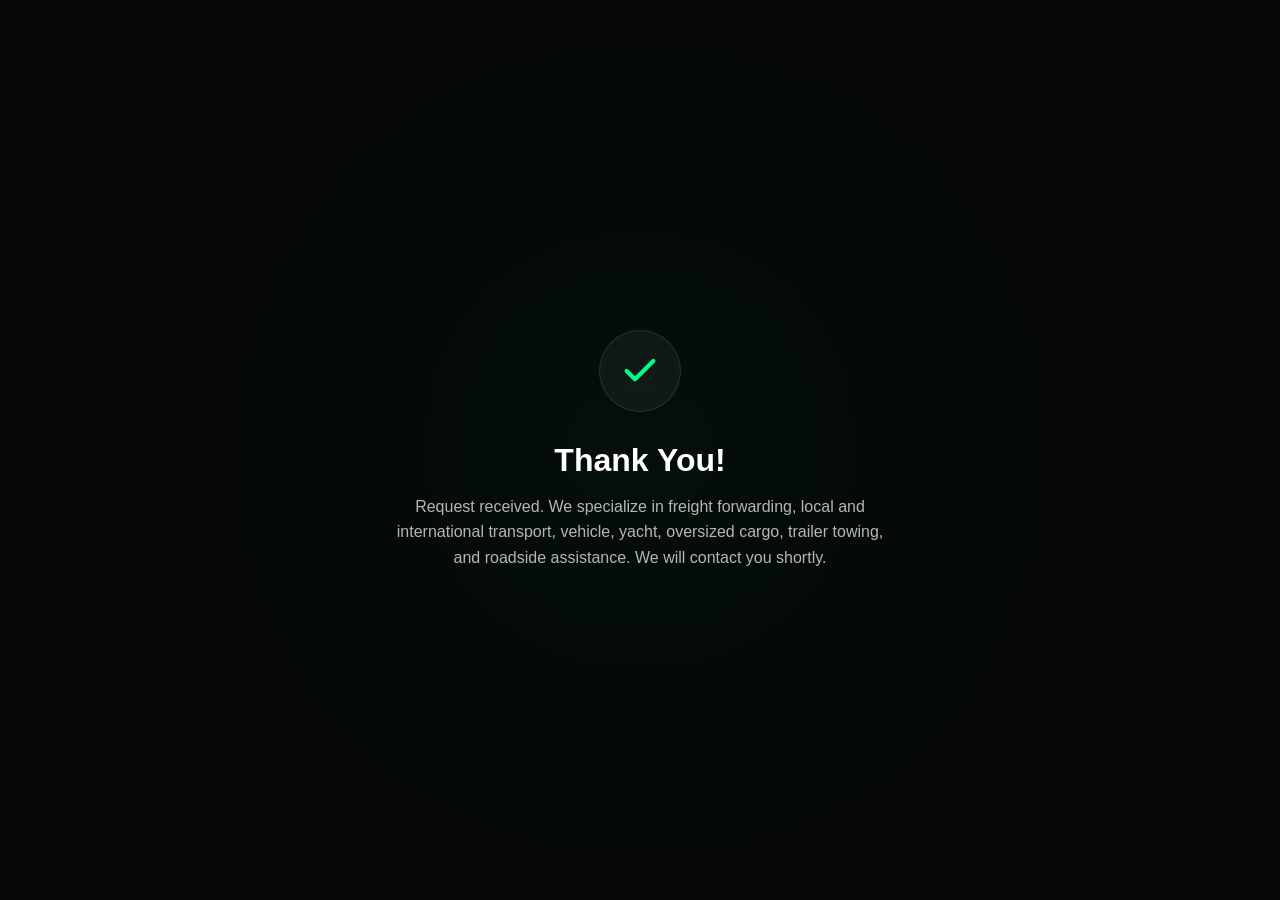
==== aciu.html @ 44cc96f6 "Update aciu.html" ====
<!DOCTYPE html>
<html lang="en">
<head>
    <meta charset="UTF-8">
    <title>Stratego Trans | Thank You</title>
    <style>
        body { 
            margin: 0; padding: 0; 
            background: #050608; 
            color: #fff; 
            font-family: 'Inter', sans-serif; 
            display: flex; justify-content: center; align-items: center; 
            min-height: 100vh;
            opacity: 0; 
            transition: opacity 0.8s ease-in-out; /* Gražus lėtas užsidarymas */
        }
        body::before {
            content: ''; position: absolute; width: 400px; height: 400px;
            background: rgba(0, 255, 135, 0.08); filter: blur(150px); border-radius: 50%;
        }
        .container { position: relative; z-index: 1; text-align: center; padding: 20px; }
        .check-circle { 
            width: 80px; height: 80px; background: rgba(255, 255, 255, 0.05); 
            border-radius: 50%; display: flex; align-items: center; justify-content: center;
            margin: 0 auto 30px; backdrop-filter: blur(10px);
            border: 1px solid rgba(255, 255, 255, 0.1);
        }
        h1 { font-size: 2rem; margin: 0 0 15px; }
        p { color: rgba(255, 255, 255, 0.7); font-size: 1rem; max-width: 500px; margin: 0 auto; line-height: 1.6; }
        .lang-section { display: none; opacity: 0; transition: opacity 0.5s ease; }
        .lang-section.active { display: block; opacity: 1; }
    </style>
</head>
<body>

    <div class="container">
        <div class="check-circle">
            <svg width="40" height="40" viewBox="0 0 24 24" fill="none" stroke="#00ff87" stroke-width="2.5" stroke-linecap="round" stroke-linejoin="round"><polyline points="20 6 9 17 4 12"></polyline></svg>
        </div>

        <!-- JŪSŲ ORIGINALŪS SEO TEKSTAI -->
        <div id="lang-en" class="lang-section active">
            <h1>Thank You!</h1>
            <p>Request received. We specialize in freight forwarding, local and international transport, vehicle, yacht, oversized cargo, trailer towing, and roadside assistance. We will contact you shortly.</p>
        </div>
        <div id="lang-lt" class="lang-section">
            <h1>Ačiū!</h1>
            <p>Gavome jūsų užklausą. Esame krovinių ekspedijavimo, vietinių ir tarptautinių pervežimų, automobilių, laivų bei negabaritinių krovinių gabenimo ekspertai. Taip pat teikiame techninę pagalbą kelyje. Susisieksime netrukus.</p>
        </div>
        <div id="lang-de" class="lang-section">
            <h1>Danke!</h1>
            <p>Anfrage erhalten. Wir sind Ihr Partner für Spedition, nationale und internationale Transporte, Fahrzeug- und Yachttransporte, Schwertransporte, Anhängertransport sowie Pannenhilfe. Wir melden uns in Kürze.</p>
        </div>
        <div id="lang-pl" class="lang-section">
            <h1>Dziękujemy!</h1>
            <p>Otrzymaliśmy Twoje zapytanie. Specjalizujemy się w spedycji, transporcie krajowym i międzynarodowym, przewozie aut, łodzi, ładunków ponadgabarytowych, przyczep oraz pomocy drogowej. Wkrótce się skontaktujemy.</p>
        </div>
        <div id="lang-ru" class="lang-section">
            <h1>Спасибо!</h1>
            <p>Ваш запрос получен. Мы специализируемся на экспедировании, международных и местных перевозках, доставке авто, яхт, негабаритных грузов, прицепов и технической помощи на дорогах. Скоро свяжемся с вами.</p>
        </div>
    </div>

    <script>
        // Puslapio atsiradimas
        window.onload = () => { document.body.style.opacity = "1"; };

        const params = new URLSearchParams(window.location.search);
        const lang = params.get('lang') || 'en';
        
        document.querySelectorAll('.lang-section').forEach(el => el.classList.remove('active'));
        const activeLang = document.getElementById('lang-' + lang) || document.getElementById('lang-en');
        activeLang.classList.add('active');
        
        // „Tirpstantis“ užsidarymas (grįžimas)
        setTimeout(() => {
            document.body.style.opacity = "0"; 
            setTimeout(() => {
                window.location.href = "index.html?lang=" + lang;
            }, 800); 
        }, 3000); 
    </script>
</body>
</html>
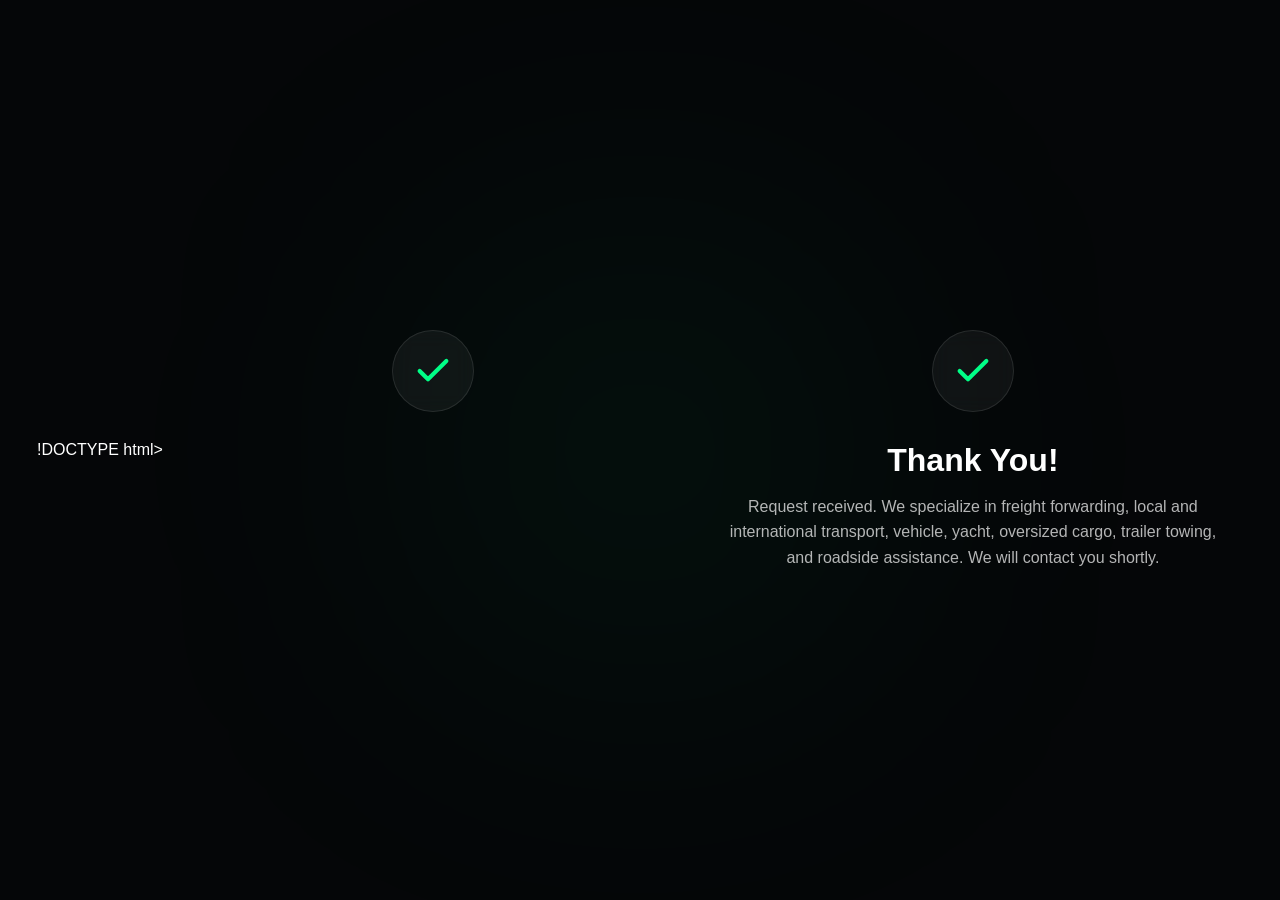
==== commit b54074b1: "Update aciu.html" ====
--- a/aciu.html
+++ b/aciu.html
@@ -1,4 +1,88 @@
-<!DOCTYPE html>
+!DOCTYPE html>
+<html lang="en">
+<head>
+    <meta charset="UTF-8">
+    <title>Stratego Trans | Thank You</title>
+    <style>
+        body { 
+            margin: 0; padding: 0; 
+            background: #050608; 
+            color: #fff; 
+            font-family: 'Inter', sans-serif; 
+            display: flex; justify-content: center; align-items: center; 
+            min-height: 100vh;
+            opacity: 0; 
+            transition: opacity 0.8s ease-in-out;
+        }
+        body::before {
+            content: ''; position: absolute; width: 400px; height: 400px;
+            background: rgba(0, 255, 135, 0.08); filter: blur(150px); border-radius: 50%;
+        }
+        .container { position: relative; z-index: 1; text-align: center; padding: 20px; }
+        .check-circle { 
+            width: 80px; height: 80px; background: rgba(255, 255, 255, 0.05); 
+            border-radius: 50%; display: flex; align-items: center; justify-content: center;
+            margin: 0 auto 30px; backdrop-filter: blur(10px);
+            border: 1px solid rgba(255, 255, 255, 0.1);
+        }
+        h1 { font-size: 2rem; margin: 0 0 15px; }
+        p { color: rgba(255, 255, 255, 0.7); font-size: 1.1rem; max-width: 600px; margin: 0 auto; line-height: 1.6; }
+        
+        /* Svarbu: paslepiame visas sekcijas iškart */
+        .lang-section { display: none; }
+    </style>
+</head>
+<body>
+
+    <div class="container">
+        <div class="check-circle">
+            <svg width="40" height="40" viewBox="0 0 24 24" fill="none" stroke="#00ff87" stroke-width="2.5" stroke-linecap="round" stroke-linejoin="round"><polyline points="20 6 9 17 4 12"></polyline></svg>
+        </div>
+
+        <div id="lang-en" class="lang-section">
+            <h1>Thank You!</h1>
+            <p>Request received. We specialize in freight forwarding, local and international transport, vehicle, yacht, oversized cargo, trailer towing, and roadside assistance. We will contact you shortly.</p>
+        </div>
+        <div id="lang-lt" class="lang-section">
+            <h1>Ačiū!</h1>
+            <p>Gavome jūsų užklausą. Esame krovinių ekspedijavimo, vietinių ir tarptautinių pervežimų, automobilių, laivų bei negabaritinių krovinių gabenimo ekspertai. Taip pat teikiame techninę pagalbą kelyje. Susisieksime netrukus.</p>
+        </div>
+        <div id="lang-de" class="lang-section">
+            <h1>Danke!</h1>
+            <p>Anfrage erhalten. Wir sind Ihr Partner für Spedition, nationale und internationale Transporte, Fahrzeug- und Yachttransporte, Schwertransporte, Anhängertransport sowie Pannenhilfe. Wir melden uns in Kürze.</p>
+        </div>
+        <div id="lang-pl" class="lang-section">
+            <h1>Dziękujemy!</h1>
+            <p>Otrzymaliśmy Twoje zapytanie. Specjalizujemy się w spedycji, transporcie krajowym i międzynarodowym, przewozie aut, łodzi, ładunków ponadgabarytowych, przyczep oraz pomocy drogowej. Wkrótce się skontaktujemy.</p>
+        </div>
+        <div id="lang-ru" class="lang-section">
+            <h1>Спасибо!</h1>
+            <p>Ваш запрос получен. Мы специализируемся на экспедировании, международных и местных перевозках, доставке авто, яхт, негабаритных грузов, прицепов и технической помощи на дорогах. Скоро свяжемся с вами.</p>
+        </div>
+    </div>
+
+    <script>
+        // Kalbos logika
+        const params = new URLSearchParams(window.location.search);
+        const lang = params.get('lang') || 'en';
+        
+        // Rodyti tik aktyvią kalbą
+        const activeLang = document.getElementById('lang-' + lang) || document.getElementById('lang-en');
+        activeLang.style.display = 'block';
+        
+        // Puslapio atsiradimas
+        window.onload = () => { document.body.style.opacity = "1"; };
+        
+        // Išnykimas ir grįžimas
+        setTimeout(() => {
+            document.body.style.opacity = "0"; 
+            setTimeout(() => {
+                window.location.href = "index.html?lang=" + lang;
+            }, 800); 
+        }, 3000); 
+    </script>
+</body>
+</html><!DOCTYPE html>
 <html lang="en">
 <head>
     <meta charset="UTF-8">
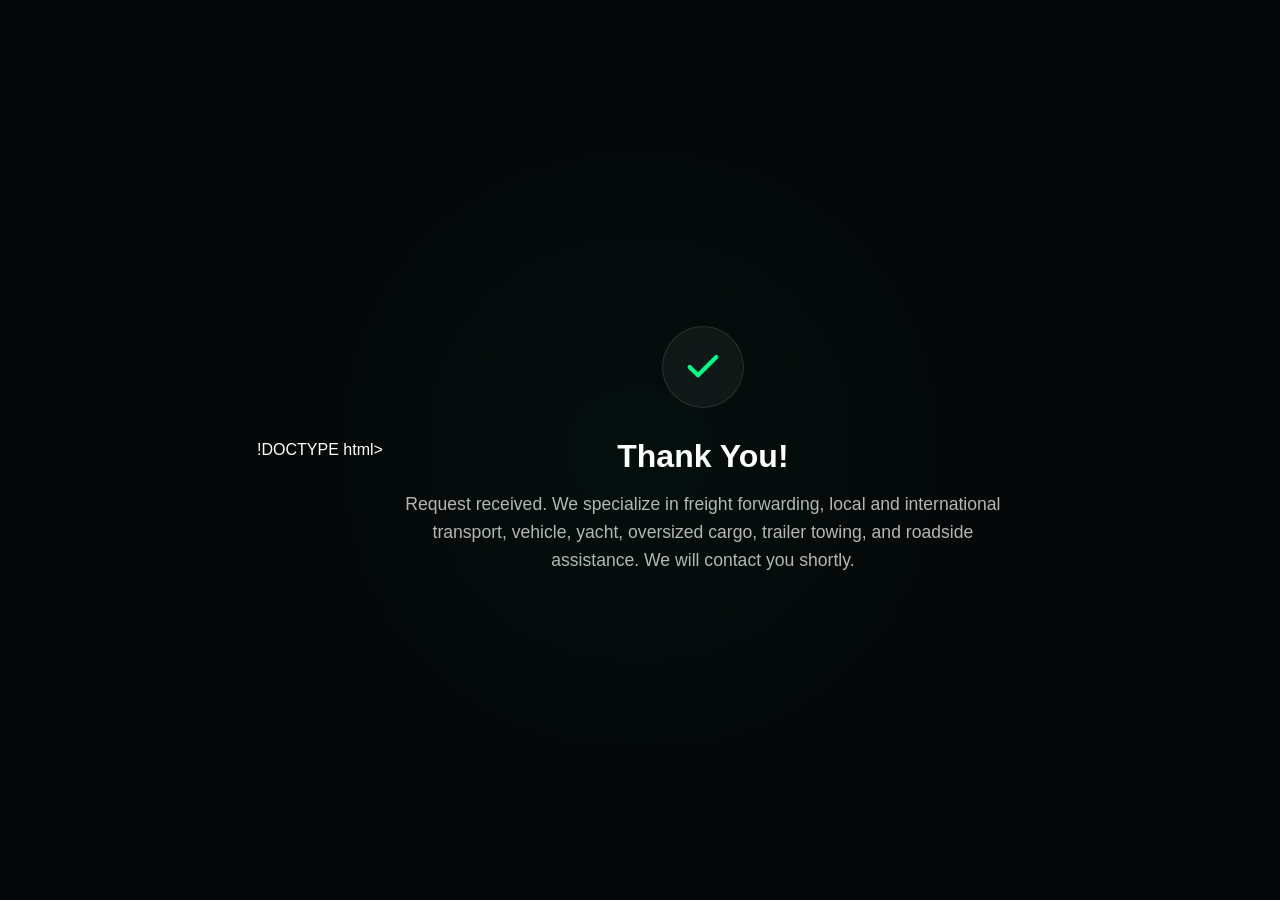
==== commit ba4e5e62: "Update aciu.html" ====
--- a/aciu.html
+++ b/aciu.html
@@ -82,87 +82,4 @@
         }, 3000); 
     </script>
 </body>
-</html><!DOCTYPE html>
-<html lang="en">
-<head>
-    <meta charset="UTF-8">
-    <title>Stratego Trans | Thank You</title>
-    <style>
-        body { 
-            margin: 0; padding: 0; 
-            background: #050608; 
-            color: #fff; 
-            font-family: 'Inter', sans-serif; 
-            display: flex; justify-content: center; align-items: center; 
-            min-height: 100vh;
-            opacity: 0; 
-            transition: opacity 0.8s ease-in-out; /* Gražus lėtas užsidarymas */
-        }
-        body::before {
-            content: ''; position: absolute; width: 400px; height: 400px;
-            background: rgba(0, 255, 135, 0.08); filter: blur(150px); border-radius: 50%;
-        }
-        .container { position: relative; z-index: 1; text-align: center; padding: 20px; }
-        .check-circle { 
-            width: 80px; height: 80px; background: rgba(255, 255, 255, 0.05); 
-            border-radius: 50%; display: flex; align-items: center; justify-content: center;
-            margin: 0 auto 30px; backdrop-filter: blur(10px);
-            border: 1px solid rgba(255, 255, 255, 0.1);
-        }
-        h1 { font-size: 2rem; margin: 0 0 15px; }
-        p { color: rgba(255, 255, 255, 0.7); font-size: 1rem; max-width: 500px; margin: 0 auto; line-height: 1.6; }
-        .lang-section { display: none; opacity: 0; transition: opacity 0.5s ease; }
-        .lang-section.active { display: block; opacity: 1; }
-    </style>
-</head>
-<body>
-
-    <div class="container">
-        <div class="check-circle">
-            <svg width="40" height="40" viewBox="0 0 24 24" fill="none" stroke="#00ff87" stroke-width="2.5" stroke-linecap="round" stroke-linejoin="round"><polyline points="20 6 9 17 4 12"></polyline></svg>
-        </div>
-
-        <!-- JŪSŲ ORIGINALŪS SEO TEKSTAI -->
-        <div id="lang-en" class="lang-section active">
-            <h1>Thank You!</h1>
-            <p>Request received. We specialize in freight forwarding, local and international transport, vehicle, yacht, oversized cargo, trailer towing, and roadside assistance. We will contact you shortly.</p>
-        </div>
-        <div id="lang-lt" class="lang-section">
-            <h1>Ačiū!</h1>
-            <p>Gavome jūsų užklausą. Esame krovinių ekspedijavimo, vietinių ir tarptautinių pervežimų, automobilių, laivų bei negabaritinių krovinių gabenimo ekspertai. Taip pat teikiame techninę pagalbą kelyje. Susisieksime netrukus.</p>
-        </div>
-        <div id="lang-de" class="lang-section">
-            <h1>Danke!</h1>
-            <p>Anfrage erhalten. Wir sind Ihr Partner für Spedition, nationale und internationale Transporte, Fahrzeug- und Yachttransporte, Schwertransporte, Anhängertransport sowie Pannenhilfe. Wir melden uns in Kürze.</p>
-        </div>
-        <div id="lang-pl" class="lang-section">
-            <h1>Dziękujemy!</h1>
-            <p>Otrzymaliśmy Twoje zapytanie. Specjalizujemy się w spedycji, transporcie krajowym i międzynarodowym, przewozie aut, łodzi, ładunków ponadgabarytowych, przyczep oraz pomocy drogowej. Wkrótce się skontaktujemy.</p>
-        </div>
-        <div id="lang-ru" class="lang-section">
-            <h1>Спасибо!</h1>
-            <p>Ваш запрос получен. Мы специализируемся на экспедировании, международных и местных перевозках, доставке авто, яхт, негабаритных грузов, прицепов и технической помощи на дорогах. Скоро свяжемся с вами.</p>
-        </div>
-    </div>
-
-    <script>
-        // Puslapio atsiradimas
-        window.onload = () => { document.body.style.opacity = "1"; };
-
-        const params = new URLSearchParams(window.location.search);
-        const lang = params.get('lang') || 'en';
-        
-        document.querySelectorAll('.lang-section').forEach(el => el.classList.remove('active'));
-        const activeLang = document.getElementById('lang-' + lang) || document.getElementById('lang-en');
-        activeLang.classList.add('active');
-        
-        // „Tirpstantis“ užsidarymas (grįžimas)
-        setTimeout(() => {
-            document.body.style.opacity = "0"; 
-            setTimeout(() => {
-                window.location.href = "index.html?lang=" + lang;
-            }, 800); 
-        }, 3000); 
-    </script>
-</body>
 </html>
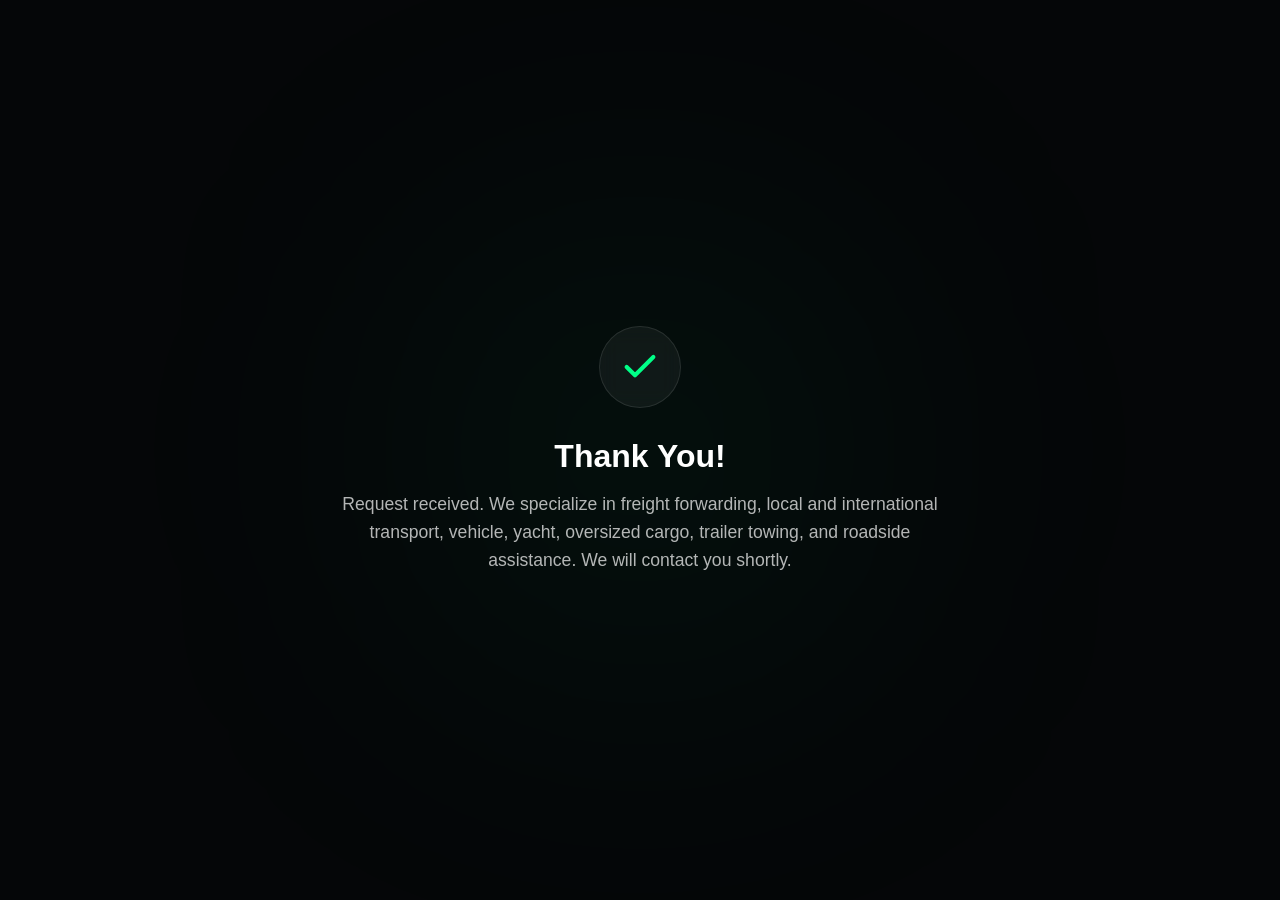
==== commit d212bfef: "Update aciu.html" ====
--- a/aciu.html
+++ b/aciu.html
@@ -1,4 +1,4 @@
-!DOCTYPE html>
+<!DOCTYPE html>
 <html lang="en">
 <head>
     <meta charset="UTF-8">
@@ -28,8 +28,8 @@
         h1 { font-size: 2rem; margin: 0 0 15px; }
         p { color: rgba(255, 255, 255, 0.7); font-size: 1.1rem; max-width: 600px; margin: 0 auto; line-height: 1.6; }
         
-        /* Svarbu: paslepiame visas sekcijas iškart */
-        .lang-section { display: none; }
+        /* Griežtai paslepiame visas kalbų sekcijas iškart */
+        .lang-section { display: none !important; }
     </style>
 </head>
 <body>
@@ -62,13 +62,15 @@
     </div>
 
     <script>
-        // Kalbos logika
+        // Saugiai paimame kalbą
         const params = new URLSearchParams(window.location.search);
         const lang = params.get('lang') || 'en';
         
-        // Rodyti tik aktyvią kalbą
-        const activeLang = document.getElementById('lang-' + lang) || document.getElementById('lang-en');
-        activeLang.style.display = 'block';
+        // Randame elementą pagal ID
+        const targetSection = document.getElementById('lang-' + lang) || document.getElementById('lang-en');
+        
+        // Priverstinai įjungiame tik šį vieną elementą
+        targetSection.style.setProperty('display', 'block', 'important');
         
         // Puslapio atsiradimas
         window.onload = () => { document.body.style.opacity = "1"; };
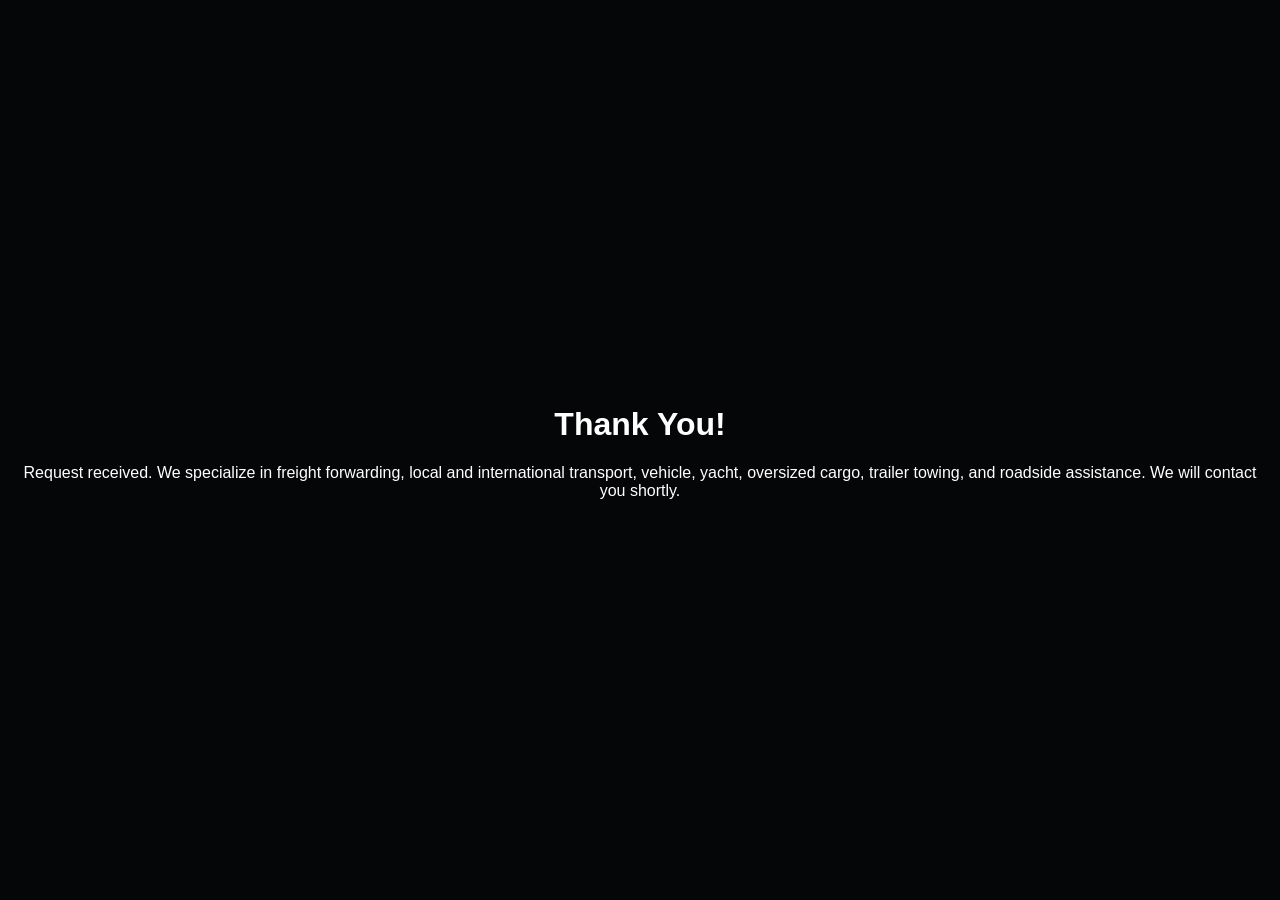
==== commit fbeb10a4: "Refactor HTML structure and styles in aciu.html" ====
--- a/aciu.html
+++ b/aciu.html
@@ -2,43 +2,22 @@
 <html lang="en">
 <head>
     <meta charset="UTF-8">
-    <title>Stratego Trans | Thank You</title>
+    <title>Stratego Trans</title>
     <style>
         body { 
-            margin: 0; padding: 0; 
-            background: #050608; 
-            color: #fff; 
-            font-family: 'Inter', sans-serif; 
-            display: flex; justify-content: center; align-items: center; 
-            min-height: 100vh;
-            opacity: 0; 
-            transition: opacity 0.8s ease-in-out;
+            margin: 0; padding: 0; background: #050608; color: #fff; 
+            font-family: 'Inter', sans-serif; display: flex; 
+            justify-content: center; align-items: center; 
+            min-height: 100vh; opacity: 0; transition: opacity 0.8s ease;
         }
-        body::before {
-            content: ''; position: absolute; width: 400px; height: 400px;
-            background: rgba(0, 255, 135, 0.08); filter: blur(150px); border-radius: 50%;
-        }
-        .container { position: relative; z-index: 1; text-align: center; padding: 20px; }
-        .check-circle { 
-            width: 80px; height: 80px; background: rgba(255, 255, 255, 0.05); 
-            border-radius: 50%; display: flex; align-items: center; justify-content: center;
-            margin: 0 auto 30px; backdrop-filter: blur(10px);
-            border: 1px solid rgba(255, 255, 255, 0.1);
-        }
-        h1 { font-size: 2rem; margin: 0 0 15px; }
-        p { color: rgba(255, 255, 255, 0.7); font-size: 1.1rem; max-width: 600px; margin: 0 auto; line-height: 1.6; }
-        
-        /* Griežtai paslepiame visas kalbų sekcijas iškart */
-        .lang-section { display: none !important; }
+        .container { text-align: center; padding: 20px; }
+        .lang-section { display: none; } /* Viskas slepiama pagal nutylėjimą */
     </style>
 </head>
 <body>
 
     <div class="container">
-        <div class="check-circle">
-            <svg width="40" height="40" viewBox="0 0 24 24" fill="none" stroke="#00ff87" stroke-width="2.5" stroke-linecap="round" stroke-linejoin="round"><polyline points="20 6 9 17 4 12"></polyline></svg>
-        </div>
-
+        <!-- Čia įkeliame visus jūsų SEO tekstus -->
         <div id="lang-en" class="lang-section">
             <h1>Thank You!</h1>
             <p>Request received. We specialize in freight forwarding, local and international transport, vehicle, yacht, oversized cargo, trailer towing, and roadside assistance. We will contact you shortly.</p>
@@ -62,26 +41,23 @@
     </div>
 
     <script>
-        // Saugiai paimame kalbą
+        // 1. Paimame kalbą iš URL
         const params = new URLSearchParams(window.location.search);
         const lang = params.get('lang') || 'en';
         
-        // Randame elementą pagal ID
-        const targetSection = document.getElementById('lang-' + lang) || document.getElementById('lang-en');
+        // 2. Parodome tik reikiamą sekciją
+        const target = document.getElementById('lang-' + lang) || document.getElementById('lang-en');
+        target.style.display = 'block';
         
-        // Priverstinai įjungiame tik šį vieną elementą
-        targetSection.style.setProperty('display', 'block', 'important');
-        
-        // Puslapio atsiradimas
+        // 3. Išnykimo efektas ir grįžimas
         window.onload = () => { document.body.style.opacity = "1"; };
         
-        // Išnykimas ir grįžimas
         setTimeout(() => {
-            document.body.style.opacity = "0"; 
+            document.body.style.opacity = "0";
             setTimeout(() => {
                 window.location.href = "index.html?lang=" + lang;
-            }, 800); 
-        }, 3000); 
+            }, 800);
+        }, 3000);
     </script>
 </body>
 </html>
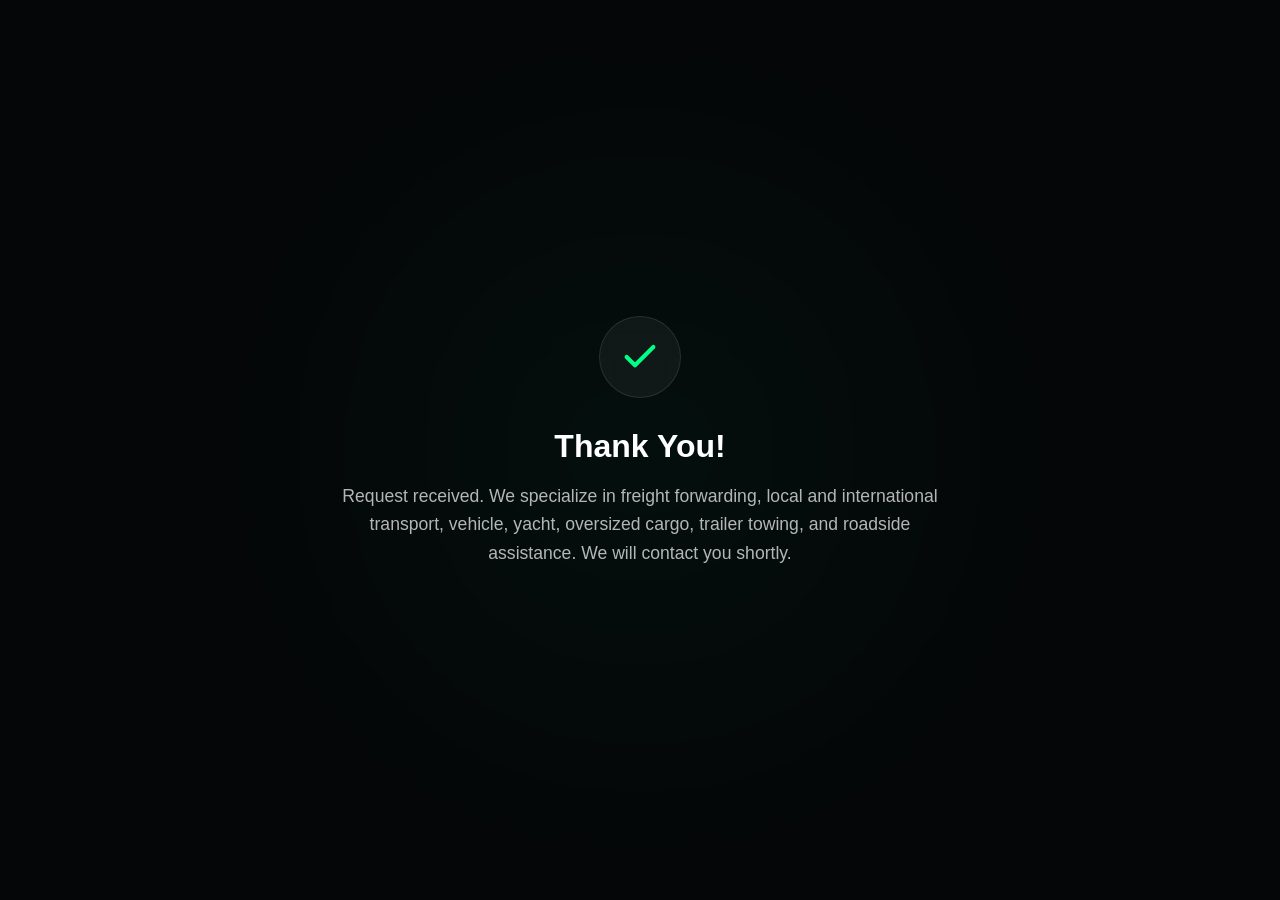
==== commit 02af7fb4: "Update aciu.html" ====
--- a/aciu.html
+++ b/aciu.html
@@ -2,22 +2,48 @@
 <html lang="en">
 <head>
     <meta charset="UTF-8">
-    <title>Stratego Trans</title>
+    <title>Stratego Trans | Thank You</title>
     <style>
+        /* BENDRI STILIAI VISOMS KALBOMS */
         body { 
-            margin: 0; padding: 0; background: #050608; color: #fff; 
-            font-family: 'Inter', sans-serif; display: flex; 
-            justify-content: center; align-items: center; 
-            min-height: 100vh; opacity: 0; transition: opacity 0.8s ease;
+            margin: 0; padding: 0; 
+            background: #050608; 
+            color: #fff; 
+            font-family: 'Inter', sans-serif; 
+            display: flex; justify-content: center; align-items: center; 
+            min-height: 100vh;
+            opacity: 0; 
+            transition: opacity 0.8s ease-in-out;
         }
-        .container { text-align: center; padding: 20px; }
-        .lang-section { display: none; } /* Viskas slepiama pagal nutylėjimą */
+        /* Vizualinis "blur" efektas fone */
+        body::before {
+            content: ''; position: absolute; width: 400px; height: 400px;
+            background: rgba(0, 255, 135, 0.08); filter: blur(150px); border-radius: 50%;
+        }
+        .container { 
+            position: relative; z-index: 1; text-align: center; padding: 20px; 
+            max-width: 600px;
+        }
+        .check-circle { 
+            width: 80px; height: 80px; background: rgba(255, 255, 255, 0.05); 
+            border-radius: 50%; display: flex; align-items: center; justify-content: center;
+            margin: 0 auto 30px; backdrop-filter: blur(10px);
+            border: 1px solid rgba(255, 255, 255, 0.1);
+        }
+        h1 { font-size: 2rem; margin: 0 0 15px; color: #fff; }
+        p { color: rgba(255, 255, 255, 0.7); font-size: 1.1rem; line-height: 1.6; }
+        
+        /* Paslepiame visus lang-section blokais */
+        .lang-section { display: none; }
     </style>
 </head>
 <body>
 
     <div class="container">
-        <!-- Čia įkeliame visus jūsų SEO tekstus -->
+        <div class="check-circle">
+            <svg width="40" height="40" viewBox="0 0 24 24" fill="none" stroke="#00ff87" stroke-width="2.5" stroke-linecap="round" stroke-linejoin="round"><polyline points="20 6 9 17 4 12"></polyline></svg>
+        </div>
+
         <div id="lang-en" class="lang-section">
             <h1>Thank You!</h1>
             <p>Request received. We specialize in freight forwarding, local and international transport, vehicle, yacht, oversized cargo, trailer towing, and roadside assistance. We will contact you shortly.</p>
@@ -41,17 +67,20 @@
     </div>
 
     <script>
-        // 1. Paimame kalbą iš URL
+        // Paimame kalbą iš URL
         const params = new URLSearchParams(window.location.search);
         const lang = params.get('lang') || 'en';
         
-        // 2. Parodome tik reikiamą sekciją
+        // Priverstinai parodome tik tą kalbą, kurios reikia
         const target = document.getElementById('lang-' + lang) || document.getElementById('lang-en');
-        target.style.display = 'block';
+        if (target) {
+            target.style.display = 'block';
+        }
         
-        // 3. Išnykimo efektas ir grįžimas
+        // Puslapio atsiradimo animacija
         window.onload = () => { document.body.style.opacity = "1"; };
         
+        // Automatinis grįžimas po 3 sek.
         setTimeout(() => {
             document.body.style.opacity = "0";
             setTimeout(() => {
